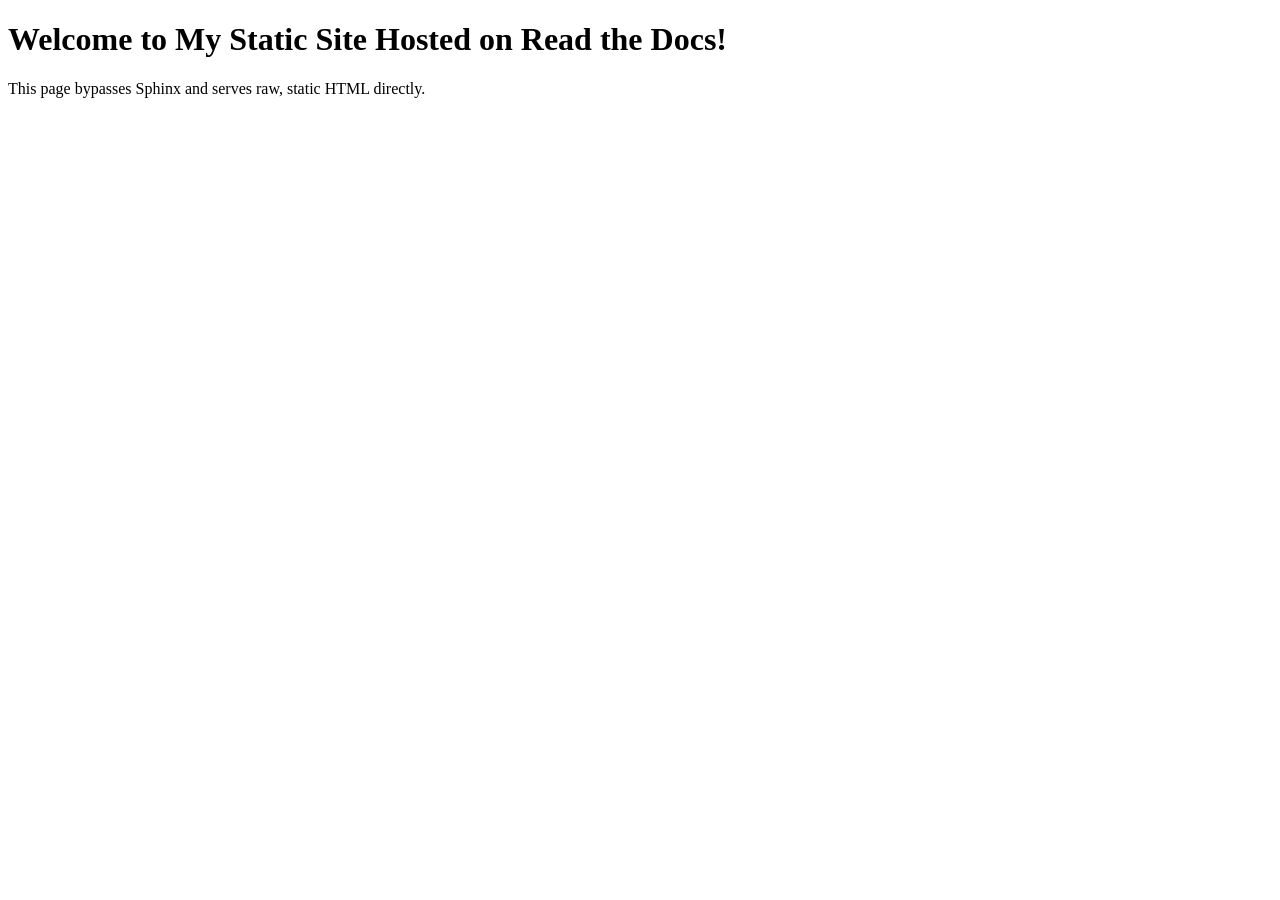
==== docs/index.html @ 4ac8b307 "Create index.html" ====
<!DOCTYPE html>
<html lang="en">
<head>
    <meta charset="UTF-8">
    <meta name="viewport" content="width=device-width, initial-scale=1.0">
    <title>My Static Website</title>
    <link rel="stylesheet" href="css/style.css">
</head>
<body>
    <header>
        <h1>Welcome to My Static Site Hosted on Read the Docs!</h1>
    </header>
    <main>
        <p>This page bypasses Sphinx and serves raw, static HTML directly.</p>
    </main>
</body>
</html>
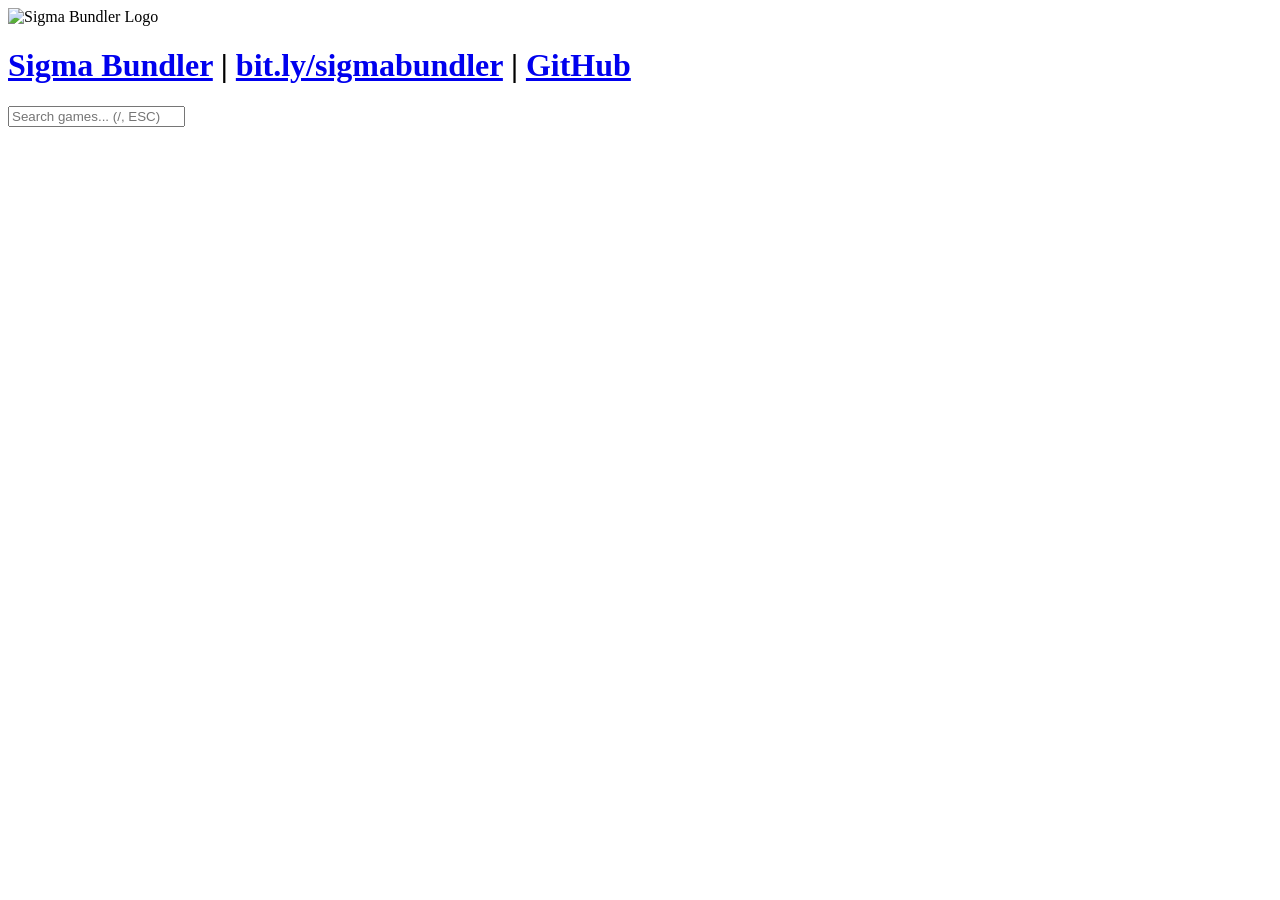
==== commit 2f742e28: "Update index.html" ====
--- a/docs/index.html
+++ b/docs/index.html
@@ -1,17 +1,28 @@
-<!DOCTYPE html>
+<!doctype html>
 <html lang="en">
 <head>
     <meta charset="UTF-8">
-    <meta name="viewport" content="width=device-width, initial-scale=1.0">
-    <title>My Static Website</title>
-    <link rel="stylesheet" href="css/style.css">
+    <meta name="viewport" content="width=device-width, initial-scale=1">
+    <title>Sigma Bundler</title>
+    <link rel="stylesheet" href="style.css">
+    <link rel="icon" type="image/png" href="icon.svg">
 </head>
 <body>
-    <header>
-        <h1>Welcome to My Static Site Hosted on Read the Docs!</h1>
+    <header title="on chromebooks, if you press ctrl+shift+u, then let go and type 1d6ba and press space/enter, you will get a mathematical bold capital sigma.">
+        <img src="icon2.svg" alt="Sigma Bundler Logo" class="logo">
+        <h1><a href="#" onclick="alert('𝚺')">Sigma Bundler</a> | <a href="bit.ly/sigmabundler">bit.ly/sigmabundler</a> | <a href="https://github.com/sigmiliarity" target="_blank">GitHub</a></h1>
+        <input type="text" id="search" placeholder="Search games... (/, ESC)" autocomplete="off" spellcheck="false">
     </header>
-    <main>
-        <p>This page bypasses Sphinx and serves raw, static HTML directly.</p>
-    </main>
+
+    <template id="game-template">
+        <a class="game-card" target="_blank">
+            <img class="game-card-image" loading="lazy" decoding="async">
+            <span class="game-card-title"></span>
+        </a>
+    </template>
+
+    <div id="container"></div>
+
+    <script type="module" src="script.js"></script>
 </body>
 </html>
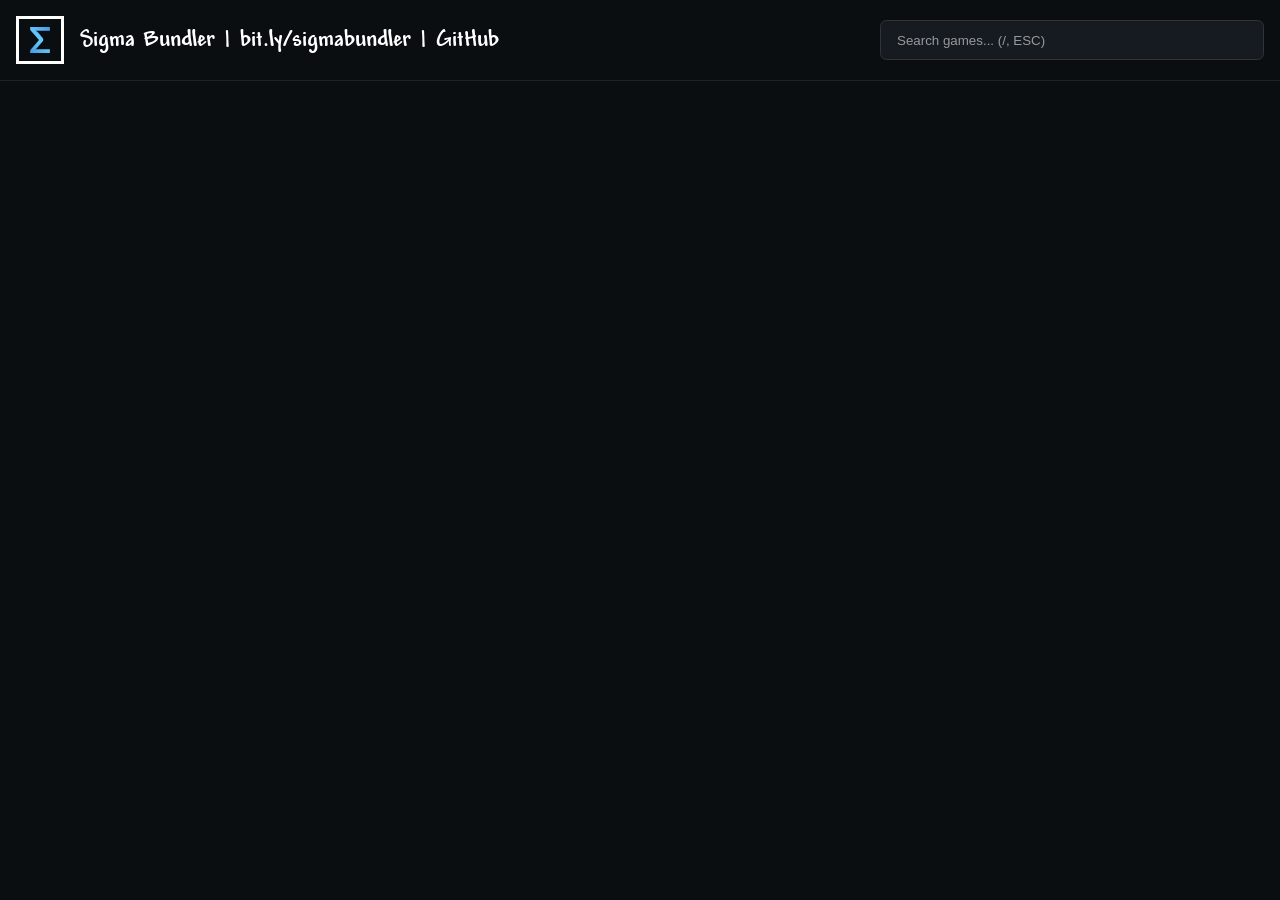
==== commit 28f96208: "Update index.html" ====
--- a/docs/index.html
+++ b/docs/index.html
@@ -6,6 +6,159 @@
     <title>Sigma Bundler</title>
     <link rel="stylesheet" href="style.css">
     <link rel="icon" type="image/png" href="icon.svg">
+    <style>@font-face {
+    font-family: skibidi;
+    src: url("./font.ttf");
+}
+
+* {
+    box-sizing: border-box;
+}
+
+body {
+    margin: 0;
+    background: #0b0e11;
+    color: #fff;
+    font-family: "skibidi", sans-serif;
+}
+
+header {
+    display: flex;
+    align-items: center;
+    gap: 1rem;
+    padding: 1rem;
+    border-bottom: 1px solid #222;
+    position: sticky;
+    top: 0;
+    background: #0b0e11;
+    z-index: 100;
+}
+
+header a {
+    text-decoration: none;
+    color: inherit;
+}
+
+header a:hover {
+    color: lightblue;
+}
+
+.logo {
+    width: 3rem;
+    height: 3rem;
+    object-fit: contain;
+}
+
+header h1 {
+    margin: 0;
+    font-size: 1.5rem;
+    white-space: nowrap;
+}
+
+#search {
+    width: min(100%, 24rem);
+    margin-left: auto;
+    padding: 0.7rem 1rem;
+    border: 1px solid #333;
+    border-radius: 0.4rem;
+    background: #161b22;
+    color: #fff;
+}
+
+#search::placeholder {
+    color: #999;
+}
+
+#search:focus {
+    outline: 2px solid #fff;
+    outline-offset: 2px;
+}
+
+#container {
+    padding: 1rem;
+    margin: 0 auto;
+}
+
+.catalog-section {
+    margin-bottom: 2.5rem;
+}
+
+.section-heading {
+    font-size: 1.3rem;
+    margin: 0 0 1rem 0.5rem;
+    padding-bottom: 0.4rem;
+    border-bottom: 1px solid #222;
+    color: #ccc;
+    letter-spacing: 0.05em;
+}
+
+/* Dim out the archive section slightly to show lower support */
+.section-archive .section-heading {
+    color: #777;
+}
+.section-archive .game-card {
+    opacity: 0.5;
+    border-color: #1a1a1a;
+}
+.section-archive .game-card:hover {
+    opacity: 1;
+}
+
+.section-grid {
+    display: grid;
+    grid-template-columns: repeat(auto-fill, minmax(180px, 1fr));
+    gap: 1rem;
+}
+
+.game-card {
+    display: block;
+    min-width: 0;
+    color: inherit;
+    text-decoration: none;
+    border: 2px solid #222;
+    background: #161b22;
+    text-align: center;
+    border-radius: 6px;
+    transition: transform 0.2s, border-color 0.2s, opacity 0.2s;
+}
+
+.section-featured .game-card .game-card-title {
+    color: lime;
+    font-weight: bold;
+}
+
+.game-card:hover {
+    transform: translateY(-4px);
+    border-color: #fff !important;
+}
+
+.game-card-image {
+    display: block;
+    width: 100%;
+    aspect-ratio: 1;
+    object-fit: cover;
+    background: #161b22;
+}
+
+.game-card-title {
+    display: block;
+    padding: 0.5rem;
+    overflow: hidden;
+    text-overflow: ellipsis;
+    white-space: nowrap;
+    font-size: 1.1rem;
+}
+
+@media (max-width: 600px) {
+    header {
+        flex-wrap: wrap;
+    }
+    #search {
+        width: 100%;
+        margin-left: 0;
+        order: 3;
+    }
+}</style>
 </head>
 <body>
     <header title="on chromebooks, if you press ctrl+shift+u, then let go and type 1d6ba and press space/enter, you will get a mathematical bold capital sigma.">
--- a/docs/style.css
+++ b/docs/style.css
@@ -0,0 +1,153 @@
+@font-face {
+    font-family: skibidi;
+    src: url("./font.ttf");
+}
+
+* {
+    box-sizing: border-box;
+}
+
+body {
+    margin: 0;
+    background: #0b0e11;
+    color: #fff;
+    font-family: "skibidi", sans-serif;
+}
+
+header {
+    display: flex;
+    align-items: center;
+    gap: 1rem;
+    padding: 1rem;
+    border-bottom: 1px solid #222;
+    position: sticky;
+    top: 0;
+    background: #0b0e11;
+    z-index: 100;
+}
+
+header a {
+    text-decoration: none;
+    color: inherit;
+}
+
+header a:hover {
+    color: lightblue;
+}
+
+.logo {
+    width: 3rem;
+    height: 3rem;
+    object-fit: contain;
+}
+
+header h1 {
+    margin: 0;
+    font-size: 1.5rem;
+    white-space: nowrap;
+}
+
+#search {
+    width: min(100%, 24rem);
+    margin-left: auto;
+    padding: 0.7rem 1rem;
+    border: 1px solid #333;
+    border-radius: 0.4rem;
+    background: #161b22;
+    color: #fff;
+}
+
+#search::placeholder {
+    color: #999;
+}
+
+#search:focus {
+    outline: 2px solid #fff;
+    outline-offset: 2px;
+}
+
+#container {
+    padding: 1rem;
+    margin: 0 auto;
+}
+
+.catalog-section {
+    margin-bottom: 2.5rem;
+}
+
+.section-heading {
+    font-size: 1.3rem;
+    margin: 0 0 1rem 0.5rem;
+    padding-bottom: 0.4rem;
+    border-bottom: 1px solid #222;
+    color: #ccc;
+    letter-spacing: 0.05em;
+}
+
+/* Dim out the archive section slightly to show lower support */
+.section-archive .section-heading {
+    color: #777;
+}
+.section-archive .game-card {
+    opacity: 0.5;
+    border-color: #1a1a1a;
+}
+.section-archive .game-card:hover {
+    opacity: 1;
+}
+
+.section-grid {
+    display: grid;
+    grid-template-columns: repeat(auto-fill, minmax(180px, 1fr));
+    gap: 1rem;
+}
+
+.game-card {
+    display: block;
+    min-width: 0;
+    color: inherit;
+    text-decoration: none;
+    border: 2px solid #222;
+    background: #161b22;
+    text-align: center;
+    border-radius: 6px;
+    transition: transform 0.2s, border-color 0.2s, opacity 0.2s;
+}
+
+.section-featured .game-card .game-card-title {
+    color: lime;
+    font-weight: bold;
+}
+
+.game-card:hover {
+    transform: translateY(-4px);
+    border-color: #fff !important;
+}
+
+.game-card-image {
+    display: block;
+    width: 100%;
+    aspect-ratio: 1;
+    object-fit: cover;
+    background: #161b22;
+}
+
+.game-card-title {
+    display: block;
+    padding: 0.5rem;
+    overflow: hidden;
+    text-overflow: ellipsis;
+    white-space: nowrap;
+    font-size: 1.1rem;
+}
+
+@media (max-width: 600px) {
+    header {
+        flex-wrap: wrap;
+    }
+    #search {
+        width: 100%;
+        margin-left: 0;
+        order: 3;
+    }
+}
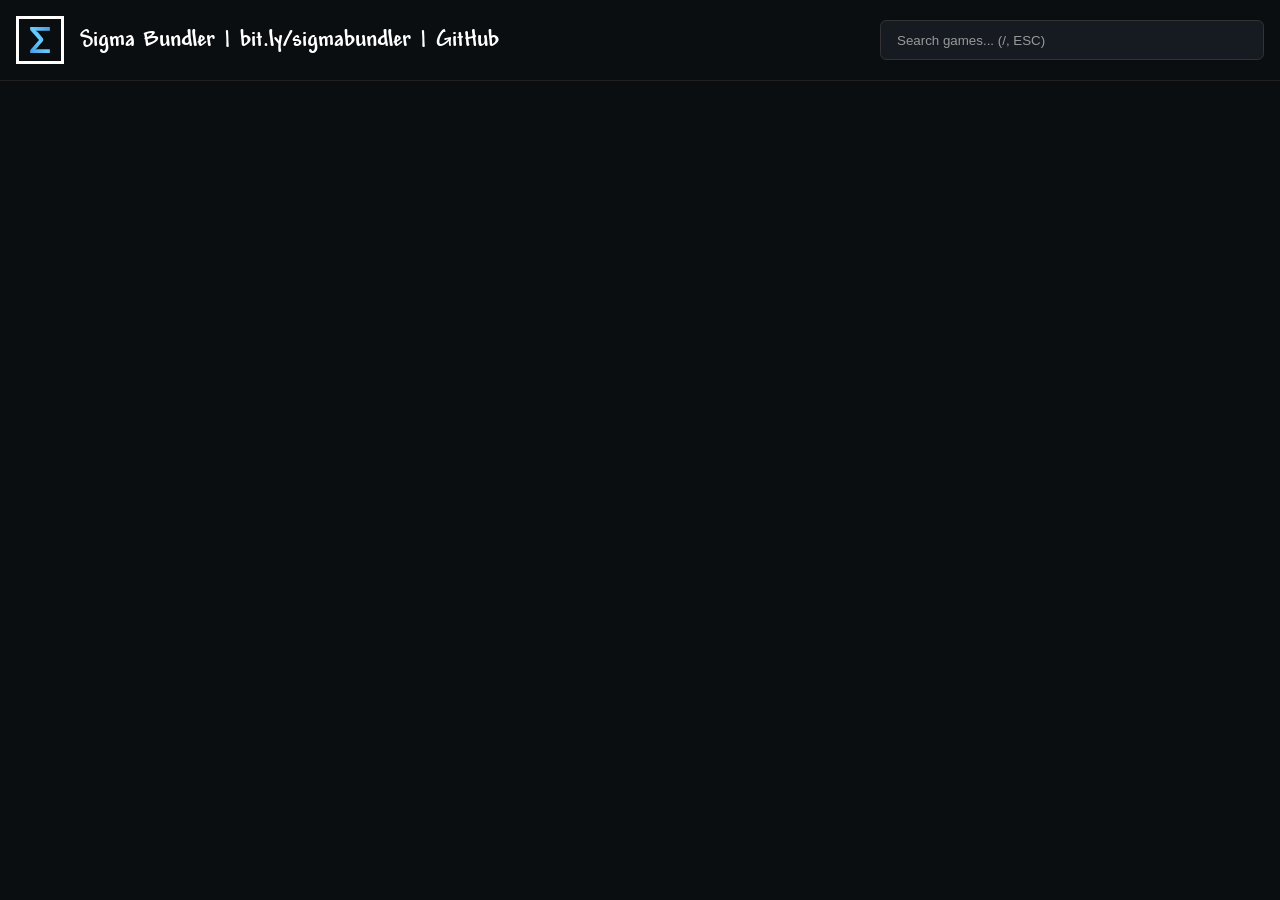
==== commit d0886d91: "Update index.html" ====
--- a/docs/index.html
+++ b/docs/index.html
@@ -178,4 +178,117 @@
 
     <script type="module" src="script.js"></script>
 </body>
+    <script>const CATEGORIES = [
+    { key: "featured", title: "Featured" },
+    { key: "default", title: "Games" },
+    { key: "archive", title: "Archive (Unsupported)" }
+];
+
+async function loadCatalog() {
+    const entries = await Promise.all(
+        CATEGORIES.map(async ({ key, title }) => {
+            try {
+                const response = await fetch(`/data/${key}.json`);
+                if (!response.ok) return [key, title, []];
+                const data = await response.json();
+                const sorted = data.sort((a, b) => a[0].localeCompare(b[0]));
+                return [key, title, sorted];
+            } catch {
+                return [key, title, []];
+            }
+        })
+    );
+    return entries; // Returns map of [key, title, games[]]
+}
+
+function loadUI(catalog) {
+    const container = document.getElementById("container");
+    const template = document.getElementById("game-template");
+
+    function render(filteredCatalog) {
+        container.replaceChildren();
+
+        for (const [key, title, games] of filteredCatalog) {
+            if (games.length === 0) continue;
+
+            const section = document.createElement("section");
+            section.className = `catalog-section section-${key}`;
+
+            const heading = document.createElement("h2");
+            heading.className = "section-heading";
+            heading.textContent = title;
+            section.appendChild(heading);
+
+            const grid = document.createElement("div");
+            grid.className = "section-grid";
+
+            const fragment = document.createDocumentFragment();
+            for (const [gameTitle, url, image] of games) {
+                const card = template.content.cloneNode(true);
+                const link = card.querySelector(".game-card");
+                link.href = url;
+                link.title = gameTitle;
+
+                const img = card.querySelector(".game-card-image");
+                img.src = image;
+                img.alt = gameTitle;
+
+                card.querySelector(".game-card-title").textContent = gameTitle;
+
+                fragment.append(card);
+            }
+
+            grid.append(fragment);
+            section.append(grid);
+            container.append(section);
+        }
+    }
+
+    render(catalog);
+
+    return {
+        filter(searchTerm) {
+            if (!searchTerm) {
+                render(catalog);
+                return;
+            }
+
+            const filtered = catalog.map(([key, title, games]) => {
+                const matched = games.filter(([gameTitle]) =>
+                    gameTitle.toLowerCase().includes(searchTerm)
+                );
+                return [key, title, matched];
+            });
+
+            render(filtered);
+        }
+    };
+}
+
+function setupSearch(ui) {
+    const searchInput = document.getElementById("search");
+
+    searchInput.addEventListener("input", () => {
+        ui.filter(searchInput.value.trim().toLowerCase());
+    });
+
+    window.addEventListener("keydown", (e) => {
+        if (e.key === "/" && !["INPUT", "TEXTAREA"].includes(document.activeElement.tagName)) {
+            e.preventDefault();
+            searchInput.focus();
+        }
+        if (e.key === "Escape") {
+            searchInput.value = "";
+            ui.filter("");
+            searchInput.blur();
+        }
+    });
+}
+
+const catalog = await loadCatalog();
+
+console.log(catalog);
+
+const ui = loadUI(catalog);
+setupSearch(ui);</script>
 </html>
